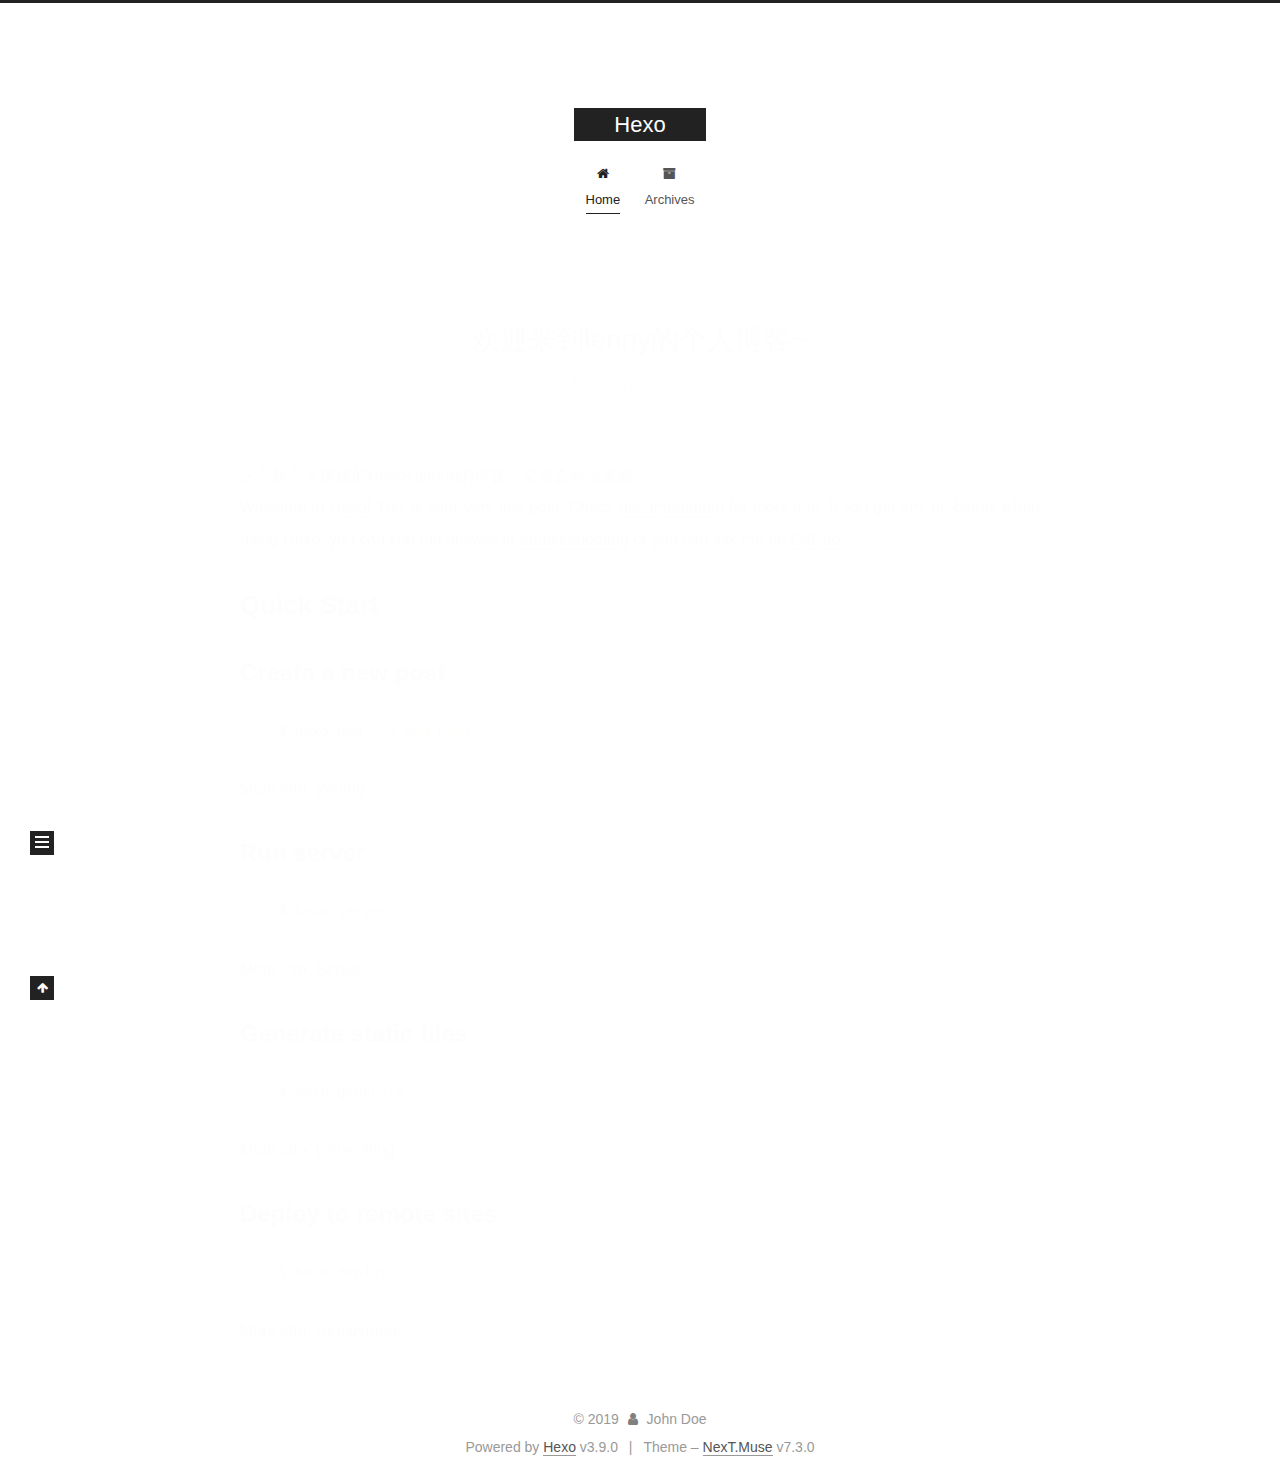
==== index.html @ 83b3d9bd "Site updated: 2019-08-04 16:43:49" ====
<!DOCTYPE html>





<html class="theme-next muse use-motion" lang="">
<head>
  <meta charset="UTF-8">
<meta name="generator" content="Hexo 3.9.0">
<meta name="viewport" content="width=device-width, initial-scale=1, maximum-scale=2">
<meta name="theme-color" content="#222">
<meta http-equiv="X-UA-Compatible" content="IE=edge">
  <link rel="apple-touch-icon" sizes="180x180" href="/images/apple-touch-icon-next.png?v=7.3.0">
  <link rel="icon" type="image/png" sizes="32x32" href="/images/favicon-32x32-next.png?v=7.3.0">
  <link rel="icon" type="image/png" sizes="16x16" href="/images/favicon-16x16-next.png?v=7.3.0">
  <link rel="mask-icon" href="/images/logo.svg?v=7.3.0" color="#222">

<link rel="stylesheet" href="/css/main.css?v=7.3.0">


<link rel="stylesheet" href="/lib/font-awesome/css/font-awesome.min.css?v=4.7.0">


<script id="hexo-configurations">
  var NexT = window.NexT || {};
  var CONFIG = {
    root: '/',
    scheme: 'Muse',
    version: '7.3.0',
    sidebar: {"position":"left","display":"post","offset":12,"onmobile":false},
    back2top: {"enable":true,"sidebar":false,"scrollpercent":false},
    save_scroll: false,
    copycode: {"enable":false,"show_result":false,"style":null},
    fancybox: false,
    mediumzoom: false,
    lazyload: false,
    pangu: false,
    algolia: {
      applicationID: '',
      apiKey: '',
      indexName: '',
      hits: {"per_page":10},
      labels: {"input_placeholder":"Search for Posts","hits_empty":"We didn't find any results for the search: ${query}","hits_stats":"${hits} results found in ${time} ms"}
    },
    localsearch: {"enable":false,"trigger":"auto","top_n_per_article":1,"unescape":false,"preload":false},
    path: '',
    tabs: true,
    motion: {"enable":true,"async":false,"transition":{"post_block":"fadeIn","post_header":"slideDownIn","post_body":"slideDownIn","coll_header":"slideLeftIn","sidebar":"slideUpIn"}},
    translation: {
      copy_button: 'Copy',
      copy_success: 'Copied',
      copy_failure: 'Copy failed'
    }
  };
</script>

  <meta property="og:type" content="website">
<meta property="og:title" content="Hexo">
<meta property="og:url" content="http://yoursite.com/index.html">
<meta property="og:site_name" content="Hexo">
<meta property="og:locale" content="default">
<meta name="twitter:card" content="summary">
<meta name="twitter:title" content="Hexo">
  <link rel="canonical" href="http://yoursite.com/">


<script id="page-configurations">
  // https://hexo.io/docs/variables.html
  CONFIG.page = {
    sidebar: "",
    isHome: true,
    isPost: false,
    isPage: false,
    isArchive: false
  };
</script>

  <title>Hexo</title>
  








  <noscript>
  <style>
  .use-motion .motion-element,
  .use-motion .brand,
  .use-motion .menu-item,
  .sidebar-inner,
  .use-motion .post-block,
  .use-motion .pagination,
  .use-motion .comments,
  .use-motion .post-header,
  .use-motion .post-body,
  .use-motion .collection-title { opacity: initial; }

  .use-motion .logo,
  .use-motion .site-title,
  .use-motion .site-subtitle {
    opacity: initial;
    top: initial;
  }

  .use-motion .logo-line-before i { left: initial; }
  .use-motion .logo-line-after i { right: initial; }
  </style>
</noscript>

</head>

<body itemscope itemtype="http://schema.org/WebPage" lang="default">

  <div class="container sidebar-position-left">
    <div class="headband"></div>

    <header id="header" class="header" itemscope itemtype="http://schema.org/WPHeader">
      <div class="header-inner"><div class="site-brand-wrapper">
  <div class="site-meta">

    <div class="custom-logo-site-title">
      <a href="/" class="brand" rel="start">
        <span class="logo-line-before"><i></i></span>
        <span class="site-title">Hexo</span>
        <span class="logo-line-after"><i></i></span>
      </a>
    </div>
  </div>

  <div class="site-nav-toggle">
    <button aria-label="Toggle navigation bar">
      <span class="btn-bar"></span>
      <span class="btn-bar"></span>
      <span class="btn-bar"></span>
    </button>
  </div>
</div>


<nav class="site-nav">
  
  <ul id="menu" class="menu">
      
      
      
        
        <li class="menu-item menu-item-home">
      
    

    <a href="/" rel="section"><i class="menu-item-icon fa fa-fw fa-home"></i> <br>Home</a>

  </li>
      
      
      
        
        <li class="menu-item menu-item-archives">
      
    

    <a href="/archives/" rel="section"><i class="menu-item-icon fa fa-fw fa-archive"></i> <br>Archives</a>

  </li>
  </ul>

    

</nav>
</div>
    </header>

    


    <main id="main" class="main">
      <div class="main-inner">
        <div class="content-wrap">
          <div id="content" class="content page-home">
            
  <section id="posts" class="posts-expand">
      

  <article class="post post-type-normal" itemscope itemtype="http://schema.org/Article">
  
  
  
  <div class="post-block">
    <link itemprop="mainEntityOfPage" href="http://yoursite.com/2019/08/04/hello-world/">

    <span hidden itemprop="author" itemscope itemtype="http://schema.org/Person">
      <meta itemprop="name" content="John Doe">
      <meta itemprop="description" content="">
      <meta itemprop="image" content="/images/avatar.gif">
    </span>

    <span hidden itemprop="publisher" itemscope itemtype="http://schema.org/Organization">
      <meta itemprop="name" content="Hexo">
    </span>
      <header class="post-header">

        
          <h1 class="post-title" itemprop="name headline">
                
                
                <a href="/2019/08/04/hello-world/" class="post-title-link" itemprop="url">欢迎来到lenny的个人博客~</a>
              
            
          </h1>
        

        <div class="post-meta">
            <span class="post-meta-item">
              <span class="post-meta-item-icon">
                <i class="fa fa-calendar-o"></i>
              </span>
              
                <span class="post-meta-item-text">Posted on</span>
              

              
                
              

              <time title="Created: 2019-08-04 09:58:00" itemprop="dateCreated datePublished" datetime="2019-08-04T09:58:00+08:00">2019-08-04</time>
            </span>
          

          <br>

        </div>
      </header>

    
    
    
    <div class="post-body" itemprop="articleBody">

      
          
            <p>这个我个人搭建的Hexo+github的博客，文章会持续更新。<br>Welcome to <a href="https://hexo.io/" target="_blank" rel="noopener">Hexo</a>! This is your very first post. Check <a href="https://hexo.io/docs/" target="_blank" rel="noopener">documentation</a> for more info. If you get any problems when using Hexo, you can find the answer in <a href="https://hexo.io/docs/troubleshooting.html" target="_blank" rel="noopener">troubleshooting</a> or you can ask me on <a href="https://github.com/hexojs/hexo/issues" target="_blank" rel="noopener">GitHub</a>.</p>
<h2 id="Quick-Start"><a href="#Quick-Start" class="headerlink" title="Quick Start"></a>Quick Start</h2><h3 id="Create-a-new-post"><a href="#Create-a-new-post" class="headerlink" title="Create a new post"></a>Create a new post</h3><figure class="highlight bash"><table><tr><td class="gutter"><pre><span class="line">1</span><br></pre></td><td class="code"><pre><span class="line">$ hexo new <span class="string">"My New Post"</span></span><br></pre></td></tr></table></figure>

<p>More info: <a href="https://hexo.io/docs/writing.html" target="_blank" rel="noopener">Writing</a></p>
<h3 id="Run-server"><a href="#Run-server" class="headerlink" title="Run server"></a>Run server</h3><figure class="highlight bash"><table><tr><td class="gutter"><pre><span class="line">1</span><br></pre></td><td class="code"><pre><span class="line">$ hexo server</span><br></pre></td></tr></table></figure>

<p>More info: <a href="https://hexo.io/docs/server.html" target="_blank" rel="noopener">Server</a></p>
<h3 id="Generate-static-files"><a href="#Generate-static-files" class="headerlink" title="Generate static files"></a>Generate static files</h3><figure class="highlight bash"><table><tr><td class="gutter"><pre><span class="line">1</span><br></pre></td><td class="code"><pre><span class="line">$ hexo generate</span><br></pre></td></tr></table></figure>

<p>More info: <a href="https://hexo.io/docs/generating.html" target="_blank" rel="noopener">Generating</a></p>
<h3 id="Deploy-to-remote-sites"><a href="#Deploy-to-remote-sites" class="headerlink" title="Deploy to remote sites"></a>Deploy to remote sites</h3><figure class="highlight bash"><table><tr><td class="gutter"><pre><span class="line">1</span><br></pre></td><td class="code"><pre><span class="line">$ hexo deploy</span><br></pre></td></tr></table></figure>

<p>More info: <a href="https://hexo.io/docs/deployment.html" target="_blank" rel="noopener">Deployment</a></p>

          
        
      
    </div>

    
    
    

    <footer class="post-footer">
        <div class="post-eof"></div>
    </footer>
  </div>
  
  
  
  </article>

    
  </section>

  


          </div>
          

        </div>
          
  
  <div class="sidebar-toggle">
    <div class="sidebar-toggle-line-wrap">
      <span class="sidebar-toggle-line sidebar-toggle-line-first"></span>
      <span class="sidebar-toggle-line sidebar-toggle-line-middle"></span>
      <span class="sidebar-toggle-line sidebar-toggle-line-last"></span>
    </div>
  </div>

  <aside id="sidebar" class="sidebar">
    <div class="sidebar-inner">

      <div class="site-overview-wrap sidebar-panel sidebar-panel-active">
        <div class="site-overview">

          <div class="site-author motion-element" itemprop="author" itemscope itemtype="http://schema.org/Person">
  <p class="site-author-name" itemprop="name">John Doe</p>
  <div class="site-description motion-element" itemprop="description"></div>
</div>
  <nav class="site-state motion-element">
      <div class="site-state-item site-state-posts">
        
          <a href="/archives/">
        
          <span class="site-state-item-count">1</span>
          <span class="site-state-item-name">posts</span>
        </a>
      </div>
    
  </nav>



        </div>
      </div>

    </div>
  </aside>
  <div id="sidebar-dimmer"></div>


      </div>
    </main>

    <footer id="footer" class="footer">
      <div class="footer-inner">
        <div class="copyright">&copy; <span itemprop="copyrightYear">2019</span>
  <span class="with-love" id="animate">
    <i class="fa fa-user"></i>
  </span>
  <span class="author" itemprop="copyrightHolder">John Doe</span>
</div>
  <div class="powered-by">Powered by <a href="https://hexo.io" class="theme-link" rel="noopener" target="_blank">Hexo</a> v3.9.0</div>
  <span class="post-meta-divider">|</span>
  <div class="theme-info">Theme – <a href="https://theme-next.org" class="theme-link" rel="noopener" target="_blank">NexT.Muse</a> v7.3.0</div>

        








        
      </div>
    </footer>
      <div class="back-to-top">
        <i class="fa fa-arrow-up"></i>
      </div>

    

  </div>

  
  <script src="/lib/jquery/index.js?v=3.4.1"></script>
  <script src="/lib/velocity/velocity.min.js?v=1.2.1"></script>
  <script src="/lib/velocity/velocity.ui.min.js?v=1.2.1"></script>

<script src="/js/utils.js?v=7.3.0"></script>
  <script src="/js/motion.js?v=7.3.0"></script>


  <script src="/js/schemes/muse.js?v=7.3.0"></script>


<script src="/js/next-boot.js?v=7.3.0"></script>






  




























  

  

  


  
</body>
</html>
---- css/main.css ----
border-radius: 50% {
  border-radius: 50%;
}
display: none {
  display: none;
}
display: block {
  display: block;
}
html {
  line-height: 1.15; /* 1 */
  -webkit-text-size-adjust: 100%; /* 2 */
}
body {
  margin: 0;
}
main {
  display: block;
}
h1 {
  font-size: 2em;
  margin: 0.67em 0;
}
hr {
  box-sizing: content-box; /* 1 */
  height: 0; /* 1 */
  overflow: visible; /* 2 */
}
pre {
  font-family: monospace, monospace; /* 1 */
  font-size: 1em; /* 2 */
}
a {
  background-color: transparent;
}
abbr[title] {
  border-bottom: none; /* 1 */
  text-decoration: underline; /* 2 */
  text-decoration: underline dotted; /* 2 */
}
b,
strong {
  font-weight: bolder;
}
code,
kbd,
samp {
  font-family: monospace, monospace; /* 1 */
  font-size: 1em; /* 2 */
}
small {
  font-size: 80%;
}
sub,
sup {
  font-size: 75%;
  line-height: 0;
  position: relative;
  vertical-align: baseline;
}
sub {
  bottom: -0.25em;
}
sup {
  top: -0.5em;
}
img {
  border-style: none;
}
button,
input,
optgroup,
select,
textarea {
  font-family: inherit; /* 1 */
  font-size: 100%; /* 1 */
  line-height: 1.15; /* 1 */
  margin: 0; /* 2 */
}
button,
input {
/* 1 */
  overflow: visible;
}
button,
select {
/* 1 */
  text-transform: none;
}
button,
[type='button'],
[type='reset'],
[type='submit'] {
  -webkit-appearance: button;
}
button::-moz-focus-inner,
[type='button']::-moz-focus-inner,
[type='reset']::-moz-focus-inner,
[type='submit']::-moz-focus-inner {
  border-style: none;
  padding: 0;
}
button:-moz-focusring,
[type='button']:-moz-focusring,
[type='reset']:-moz-focusring,
[type='submit']:-moz-focusring {
  outline: 1px dotted ButtonText;
}
fieldset {
  padding: 0.35em 0.75em 0.625em;
}
legend {
  box-sizing: border-box; /* 1 */
  color: inherit; /* 2 */
  display: table; /* 1 */
  max-width: 100%; /* 1 */
  padding: 0; /* 3 */
  white-space: normal; /* 1 */
}
progress {
  vertical-align: baseline;
}
textarea {
  overflow: auto;
}
[type='checkbox'],
[type='radio'] {
  box-sizing: border-box; /* 1 */
  padding: 0; /* 2 */
}
[type='number']::-webkit-inner-spin-button,
[type='number']::-webkit-outer-spin-button {
  height: auto;
}
[type='search'] {
  outline-offset: -2px; /* 2 */
  -webkit-appearance: textfield; /* 1 */
}
[type='search']::-webkit-search-decoration {
  -webkit-appearance: none;
}
::-webkit-file-upload-button {
  font: inherit; /* 2 */
  -webkit-appearance: button; /* 1 */
}
details {
  display: block;
}
summary {
  display: list-item;
}
template {
  display: none;
}
[hidden] {
  display: none;
}
::selection {
  background: #262a30;
  color: #fff;
}
body {
  background: #fff;
  color: #555;
  font-family: 'Lato', "PingFang SC", "Microsoft YaHei", sans-serif;
  font-size: 1em;
  line-height: 2;
  position: relative;
}
@media (max-width: 991px) {
  body {
    padding-right: 0 !important;
  }
}
h1,
h2,
h3,
h4,
h5,
h6 {
  font-family: 'Lato', "PingFang SC", "Microsoft YaHei", sans-serif;
  font-weight: bold;
  line-height: 1.5;
  margin: 20px 0 15px;
  padding: 0;
}
h1 {
  font-size: 1.75em;
}
h2 {
  font-size: 1.625em;
}
h3 {
  font-size: 1.5em;
}
h4 {
  font-size: 1.375em;
}
h5 {
  font-size: 1.25em;
}
h6 {
  font-size: 1.125em;
}
p {
  margin: 0 0 20px 0;
}
a,
span.exturl {
  overflow-wrap: break-word;
  word-wrap: break-word;
  background-color: transparent;
  border-bottom: 1px solid #999;
  color: #555;
  outline: none;
  text-decoration: none;
  cursor: pointer;
}
a:hover,
span.exturl:hover {
  border-bottom-color: #222;
  color: #222;
}
video {
  display: block;
  margin-left: auto;
  margin-right: auto;
  max-width: 100%;
}
img {
  display: block;
  height: auto;
  margin: auto;
  max-width: 100%;
}
hr {
  background-color: #ddd;
  background-image: repeating-linear-gradient(-45deg, #fff, #fff 4px, transparent 4px, transparent 8px);
  border: none;
  height: 3px;
  margin: 40px 0;
}
blockquote {
  border-left: 4px solid #ddd;
  color: #666;
  margin: 0;
  padding: 0 15px;
}
blockquote cite::before {
  content: '-';
  padding: 0 5px;
}
dt {
  font-weight: 700;
}
dd {
  margin: 0;
  padding: 0;
}
kbd {
  background-color: #f9f9f9;
  background-image: linear-gradient(top, #eee, #fff, #eee);
  border: 1px solid #ccc;
  border-radius: 0.2em;
  box-shadow: 0.1em 0.1em 0.2em rgba(0,0,0,0.1);
  font-family: inherit;
  padding: 0.1em 0.3em;
  white-space: nowrap;
}
.text-left {
  text-align: left;
}
.text-center {
  text-align: center;
}
.text-right {
  text-align: right;
}
.text-justify {
  text-align: justify;
}
.text-nowrap {
  white-space: nowrap;
}
.text-lowercase {
  text-transform: lowercase;
}
.text-uppercase {
  text-transform: uppercase;
}
.text-capitalize {
  text-transform: capitalize;
}
.center-block {
  display: block;
  margin-left: auto;
  margin-right: auto;
}
.clearfix::before,
.clearfix::after {
  content: ' ';
  display: table;
}
.clearfix::after {
  clear: both;
}
.pullquote {
  width: 45%;
}
.pullquote.left {
  float: left;
  margin-left: 5px;
  margin-right: 10px;
}
.pullquote.right {
  float: right;
  margin-left: 10px;
  margin-right: 5px;
}
.affix {
  position: fixed;
}
.translation {
  color: #999;
  font-size: 0.875em;
  margin-top: -20px;
}
.scrollbar-measure {
  height: 100px;
  overflow: scroll;
  position: absolute;
  top: -9999px;
  width: 100px;
}
.use-motion .motion-element {
  opacity: 0;
}
.table-container {
  margin: 20px 0;
  overflow: auto;
  -webkit-overflow-scrolling: touch;
}
.highlight .table-container {
  margin: 0;
}
table {
  border-collapse: collapse;
  border-spacing: 0;
  font-size: 0.875em;
  width: 100%;
}
table > tbody > tr:nth-of-type(odd) {
  background-color: #f9f9f9;
}
table > tbody > tr:hover {
  background-color: #f5f5f5;
}
caption,
th,
td {
  font-weight: normal;
  padding: 8px;
  text-align: left;
  vertical-align: middle;
}
th,
td {
  border: 1px solid #ddd;
  border-bottom: 3px solid #ddd;
}
th {
  font-weight: 700;
  padding-bottom: 10px;
}
td {
  border-bottom-width: 1px;
}
html,
body {
  height: 100%;
}
.container {
  position: relative;
}
.header-inner {
  margin: 0 auto;
  padding: 100px 0 70px;
  width: 700px;
}
@media (min-width: 1200px) {
  .container .header-inner {
    width: 800px;
  }
}
@media (min-width: 1600px) {
  .container .header-inner {
    width: 900px;
  }
}
.main-inner {
  margin: 0 auto;
  width: 700px;
}
@media (min-width: 1200px) {
  .container .main-inner {
    width: 800px;
  }
}
@media (min-width: 1600px) {
  .container .main-inner {
    width: 900px;
  }
}
.footer {
  padding: 20px 0;
}
.footer-inner {
  box-sizing: border-box;
  margin: 0 auto;
  width: 700px;
}
@media (min-width: 1200px) {
  .container .footer-inner {
    width: 800px;
  }
}
@media (min-width: 1600px) {
  .container .footer-inner {
    width: 900px;
  }
}
pre,
.highlight {
  background: #f7f7f7;
  color: #4d4d4c;
  line-height: 1.6;
  margin: 20px 0;
}
pre,
code {
  font-family: consolas, Menlo, "PingFang SC", "Microsoft YaHei", monospace;
}
code {
  overflow-wrap: break-word;
  word-wrap: break-word;
  background: #eee;
  border-radius: 3px;
  color: #555;
  padding: 2px 4px;
}
pre {
  overflow: auto;
  padding: 10px;
}
pre code {
  background: none;
  color: #4d4d4c;
  padding: 0;
  text-shadow: none;
}
.highlight *::selection {
  background: #d6d6d6;
}
.highlight pre {
  border: none;
  margin: 0;
  padding: 10px 0;
}
.highlight table {
  border: none;
  margin: 0;
  width: auto;
}
.highlight td {
  border: none;
  padding: 0;
}
.highlight figcaption {
  background: #eee;
  border-bottom: 1px solid #e9e9e9;
  color: #4d4d4c;
  line-height: 1em;
  margin: 0;
  padding: 0.5em;
}
.highlight figcaption::before,
.highlight figcaption::after {
  content: ' ';
  display: table;
}
.highlight figcaption::after {
  clear: both;
}
.highlight figcaption a {
  color: #4d4d4c;
  float: right;
}
.highlight figcaption a:hover {
  border-bottom-color: #4d4d4c;
}
.highlight .gutter pre {
  background-color: #eff2f3;
  color: #869194;
  padding-left: 10px;
  padding-right: 10px;
  text-align: right;
}
.highlight .code pre {
  background-color: #f7f7f7;
  padding-left: 10px;
  width: 100%;
}
.gutter {
  user-select: none;
  -moz-user-select: none;
  -ms-user-select: none;
  -webkit-user-select: none;
}
.gist table {
  width: auto;
}
.gist table td {
  border: none;
}
pre .deletion {
  background: #fdd;
}
pre .addition {
  background: #dfd;
}
pre .meta {
  color: #eab700;
  user-select: none;
  -moz-user-select: none;
  -ms-user-select: none;
  -webkit-user-select: none;
}
pre .comment {
  color: #8e908c;
}
pre .variable,
pre .attribute,
pre .tag,
pre .name,
pre .regexp,
pre .ruby .constant,
pre .xml .tag .title,
pre .xml .pi,
pre .xml .doctype,
pre .html .doctype,
pre .css .id,
pre .css .class,
pre .css .pseudo {
  color: #c82829;
}
pre .number,
pre .preprocessor,
pre .built_in,
pre .builtin-name,
pre .literal,
pre .params,
pre .constant,
pre .command {
  color: #f5871f;
}
pre .ruby .class .title,
pre .css .rules .attribute,
pre .string,
pre .symbol,
pre .value,
pre .inheritance,
pre .header,
pre .ruby .symbol,
pre .xml .cdata,
pre .special,
pre .formula {
  color: #718c00;
}
pre .title,
pre .css .hexcolor {
  color: #3e999f;
}
pre .function,
pre .python .decorator,
pre .python .title,
pre .ruby .function .title,
pre .ruby .title .keyword,
pre .perl .sub,
pre .javascript .title,
pre .coffeescript .title {
  color: #4271ae;
}
pre .keyword,
pre .javascript .function {
  color: #8959a8;
}
.posts-expand .post-body img.full-image {
  border: none;
}
.blockquote-center,
.page-home .post-type-quote blockquote,
.page-post-detail .post-type-quote blockquote {
  border-left: none;
  margin: 40px 0;
  padding: 0;
  position: relative;
  text-align: center;
}
.blockquote-center::before,
.page-home .post-type-quote blockquote::before,
.page-post-detail .post-type-quote blockquote::before,
.blockquote-center::after,
.page-home .post-type-quote blockquote::after,
.page-post-detail .post-type-quote blockquote::after {
  background-position: 0 -6px;
  background-repeat: no-repeat;
  background-size: 22px 22px;
  content: ' ';
  display: block;
  height: 24px;
  opacity: 0.2;
  position: absolute;
  width: 100%;
}
.blockquote-center::before,
.page-home .post-type-quote blockquote::before,
.page-post-detail .post-type-quote blockquote::before {
  background-image: url("../images/quote-l.svg");
  border-top: 1px solid #ccc;
  top: -20px;
}
.blockquote-center::after,
.page-home .post-type-quote blockquote::after,
.page-post-detail .post-type-quote blockquote::after {
  background-image: url("../images/quote-r.svg");
  background-position: 100% 8px;
  border-bottom: 1px solid #ccc;
  bottom: -20px;
}
.blockquote-center p,
.page-home .post-type-quote blockquote p,
.page-post-detail .post-type-quote blockquote p,
.blockquote-center div,
.page-home .post-type-quote blockquote div,
.page-post-detail .post-type-quote blockquote div {
  text-align: center;
}
.post .post-body .group-picture img {
  border: none;
  box-sizing: border-box;
  margin: 0 auto;
  padding: 0 3px;
}
.post-body .group-picture-row {
  margin-bottom: 6px;
  overflow: hidden;
}
.post-body .group-picture-column {
  float: left;
  margin-bottom: 10px;
}
.page-archive .group-picture-container {
  overflow: hidden;
}
.page-archive .group-picture-row {
  float: left;
}
.page-archive .group-picture-row:first-child {
  margin-top: 6px;
}
.page-archive .group-picture-column {
  max-height: 150px;
  max-width: 150px;
}
.post-body .label {
  display: inline;
  padding: 0 2px;
}
.post-body .label.default {
  background-color: #f0f0f0;
}
.post-body .label.primary {
  background-color: #efe6f7;
}
.post-body .label.info {
  background-color: #e5f2f8;
}
.post-body .label.success {
  background-color: #e7f4e9;
}
.post-body .label.warning {
  background-color: #fcf6e1;
}
.post-body .label.danger {
  background-color: #fae8eb;
}
.post-body .note {
  margin-bottom: 20px;
  padding: 15px;
  position: relative;
  border: 1px solid #eee;
  border-left-width: 5px;
  border-radius: 3px;
}
.post-body .note h2,
.post-body .note h3,
.post-body .note h4,
.post-body .note h5,
.post-body .note h6 {
  margin-top: 0;
  border-bottom: initial;
  margin-bottom: 0;
  padding-top: 0 !important;
}
.post-body .note p:first-child,
.post-body .note ul:first-child,
.post-body .note ol:first-child,
.post-body .note table:first-child,
.post-body .note pre:first-child,
.post-body .note blockquote:first-child,
.post-body .note img:first-child {
  margin-top: 0;
}
.post-body .note p:last-child,
.post-body .note ul:last-child,
.post-body .note ol:last-child,
.post-body .note table:last-child,
.post-body .note pre:last-child,
.post-body .note blockquote:last-child,
.post-body .note img:last-child {
  margin-bottom: 0;
}
.post-body .note.default {
  border-left-color: #777;
}
.post-body .note.default h2,
.post-body .note.default h3,
.post-body .note.default h4,
.post-body .note.default h5,
.post-body .note.default h6 {
  color: #777;
}
.post-body .note.primary {
  border-left-color: #6f42c1;
}
.post-body .note.primary h2,
.post-body .note.primary h3,
.post-body .note.primary h4,
.post-body .note.primary h5,
.post-body .note.primary h6 {
  color: #6f42c1;
}
.post-body .note.info {
  border-left-color: #428bca;
}
.post-body .note.info h2,
.post-body .note.info h3,
.post-body .note.info h4,
.post-body .note.info h5,
.post-body .note.info h6 {
  color: #428bca;
}
.post-body .note.success {
  border-left-color: #5cb85c;
}
.post-body .note.success h2,
.post-body .note.success h3,
.post-body .note.success h4,
.post-body .note.success h5,
.post-body .note.success h6 {
  color: #5cb85c;
}
.post-body .note.warning {
  border-left-color: #f0ad4e;
}
.post-body .note.warning h2,
.post-body .note.warning h3,
.post-body .note.warning h4,
.post-body .note.warning h5,
.post-body .note.warning h6 {
  color: #f0ad4e;
}
.post-body .note.danger {
  border-left-color: #d9534f;
}
.post-body .note.danger h2,
.post-body .note.danger h3,
.post-body .note.danger h4,
.post-body .note.danger h5,
.post-body .note.danger h6 {
  color: #d9534f;
}
.post-body .tabs {
  display: block;
  margin-bottom: 20px;
  padding-top: 10px;
  position: relative;
}
.post-body .tabs ul.nav-tabs {
  display: flex;
  flex-wrap: wrap;
  margin: 0;
  margin-bottom: -1px;
  padding: 0;
}
@media (max-width: 413px) {
  .post-body .tabs ul.nav-tabs {
    display: block;
    margin-bottom: 5px;
  }
}
.post-body .tabs ul.nav-tabs li.tab {
  background-color: #fff;
  border-bottom: 1px solid #ddd;
  border-left: 1px solid transparent;
  border-right: 1px solid transparent;
  border-top: 3px solid transparent;
  flex-grow: 1;
  list-style-type: none;
}
@media (max-width: 413px) {
  .post-body .tabs ul.nav-tabs li.tab {
    border-bottom: 1px solid transparent;
    border-left: 3px solid transparent;
    border-right: 1px solid transparent;
    border-top: 1px solid transparent;
  }
}
.post-body .tabs ul.nav-tabs li.tab a {
  border-bottom: initial;
  display: block;
  line-height: 1.8em;
  outline: 0;
  padding: 0.25em 0.75em;
  text-align: center;
  transition-delay: 0s;
  transition-duration: 0.2s;
  transition-timing-function: ease-out;
}
.post-body .tabs ul.nav-tabs li.tab a i {
  width: 1.285714285714286em;
}
.post-body .tabs ul.nav-tabs li.tab.active {
  border-bottom: 1px solid transparent;
  border-left: 1px solid #ddd;
  border-right: 1px solid #ddd;
  border-top: 3px solid #fc6423;
}
@media (max-width: 413px) {
  .post-body .tabs ul.nav-tabs li.tab.active {
    border-bottom: 1px solid #ddd;
    border-left: 3px solid #fc6423;
    border-right: 1px solid #ddd;
    border-top: 1px solid #ddd;
  }
}
.post-body .tabs ul.nav-tabs li.tab.active a {
  color: #555;
  cursor: default;
}
.post-body .tabs .tab-content .tab-pane {
  border: 1px solid #ddd;
  padding: 20px 20px 0 20px;
}
.post-body .tabs .tab-content .tab-pane:not(.active) {
  display: none;
}
.post-body .tabs .tab-content .tab-pane.active {
  display: block;
}
.btn {
  background: #222;
  border: 2px solid #222;
  border-radius: 0;
  color: #fff;
  display: inline-block;
  font-size: 0.875em;
  padding: 0 20px;
  text-decoration: none;
  transition-property: background-color;
  transition-delay: 0s;
  transition-duration: 0.2s;
  transition-timing-function: ease-in-out;
  line-height: 2;
}
.btn:hover {
  background: #fff;
  border-color: #222;
  color: #222;
}
.btn +.btn {
  margin: 0 0 8px 8px;
}
.btn .fa-fw {
  text-align: left;
  width: 1.285714285714286em;
}
.btn-bar {
  background: #555;
  border-radius: 1px;
  display: block;
  height: 2px;
  width: 22px;
}
.btn-bar+.btn-bar {
  margin-top: 4px;
}
.page-number-basic,
.pagination .prev,
.pagination .next,
.pagination .page-number,
.pagination .space {
  display: inline-block;
  margin: 0 10px;
  padding: 0 11px;
  position: relative;
  top: -1px;
}
@media (max-width: 767px) {
  .page-number-basic,
  .pagination .prev,
  .pagination .next,
  .pagination .page-number,
  .pagination .space {
    margin: 0 5px;
  }
}
.pagination {
  border-top: 1px solid #eee;
  margin: 120px 0 40px;
  text-align: center;
}
.pagination .prev,
.pagination .next,
.pagination .page-number {
  border-bottom: 0;
  border-top: 1px solid #eee;
  transition-property: border-color;
  transition-delay: 0s;
  transition-duration: 0.2s;
  transition-timing-function: ease-in-out;
}
.pagination .prev:hover,
.pagination .next:hover,
.pagination .page-number:hover {
  border-top-color: #222;
}
.pagination .space {
  margin: 0;
  padding: 0;
}
.pagination .prev {
  margin-left: 0;
}
.pagination .next {
  margin-right: 0;
}
.pagination .page-number.current {
  background: #ccc;
  border-top-color: #ccc;
  color: #fff;
}
@media (max-width: 767px) {
  .pagination {
    border-top: none;
  }
  .pagination .prev,
  .pagination .next,
  .pagination .page-number {
    border-bottom: 1px solid #eee;
    border-top: 0;
    margin-bottom: 10px;
    padding: 0 10px;
  }
  .pagination .prev:hover,
  .pagination .next:hover,
  .pagination .page-number:hover {
    border-bottom-color: #222;
  }
}
.comments {
  margin: 60px 20px 0;
  overflow: hidden;
}
.back-to-top {
  background: #222;
  bottom: -100px;
  box-sizing: border-box;
  color: #fff;
  cursor: pointer;
  font-size: 12px;
  opacity: 1;
  padding: 0 6px;
  position: fixed;
  right: 30px;
  text-align: center;
  transition-property: bottom;
  width: 24px;
  z-index: 1050;
  transition-delay: 0s;
  transition-duration: 0.2s;
  transition-timing-function: ease-in-out;
}
.back-to-top:hover {
  color: #87daff;
}
.back-to-top.back-to-top-on {
  bottom: 19px;
}
@media (max-width: 991px) {
  .back-to-top {
    opacity: 0.8;
    right: 20px;
  }
}
.header {
  background: transparent;
}
.header-inner {
  position: relative;
}
.headband {
  background: #222;
  height: 3px;
}
.site-meta {
  margin: 0;
  text-align: center;
}
@media (max-width: 767px) {
  .site-meta {
    text-align: center;
  }
}
.brand {
  background: #222;
  border-bottom: none;
  color: #fff;
  display: inline-block;
  line-height: 1.375em;
  padding: 0 40px;
  position: relative;
}
.brand:hover {
  color: #fff;
}
.logo {
  display: inline-block;
  line-height: 36px;
  margin-right: 5px;
  vertical-align: top;
}
.site-title {
  display: inline-block;
  font-family: 'Lato', "PingFang SC", "Microsoft YaHei", sans-serif;
  font-size: 1.375em;
  font-weight: normal;
  line-height: 1.5;
  vertical-align: top;
}
.site-subtitle {
  color: #999;
  font-size: 0.8125em;
  margin-top: 10px;
}
.use-motion .brand {
  opacity: 0;
}
.use-motion .logo,
.use-motion .site-title,
.use-motion .site-subtitle,
.use-motion .custom-logo-image {
  opacity: 0;
  position: relative;
  top: -10px;
}
.site-nav-toggle {
  display: none;
  left: 10px;
  position: absolute;
}
@media (max-width: 767px) {
  .site-nav-toggle {
    display: block;
  }
}
.site-nav-toggle button {
  background: transparent;
  border: none;
  margin-top: 2px;
  padding: 9px 10px;
}
@media (max-width: 767px) {
  .site-nav {
    border-top: 1px solid #ddd;
    clear: both;
    display: none;
    margin: 0 -10px;
    padding: 0 10px;
  }
}
@media (min-width: 768px) and (max-width: 991px) {
  .site-nav {
    display: block !important;
  }
}
@media (min-width: 992px) {
  .site-nav {
    display: block !important;
  }
}
.menu {
  margin-top: 20px;
  padding-left: 0;
  text-align: center;
}
.menu .menu-item {
  display: inline-block;
  list-style: none;
  margin: 0 10px;
}
@media (max-width: 767px) {
  .menu .menu-item {
    margin-top: 10px;
  }
}
.menu .menu-item a,
.menu .menu-item span.exturl {
  border-bottom: 1px solid transparent;
  display: block;
  font-size: 0.8125em;
  line-height: inherit;
  transition-property: border-color;
  transition-delay: 0s;
  transition-duration: 0.2s;
  transition-timing-function: ease-in-out;
}
.menu .menu-item a:hover,
.menu .menu-item span.exturl:hover {
  border-bottom-color: #222;
}
.menu .menu-item .fa {
  margin-right: 5px;
}
.use-motion .menu-item {
  opacity: 0;
}
.post-body {
  overflow-wrap: break-word;
  word-wrap: break-word;
  font-family: 'Lato', "PingFang SC", "Microsoft YaHei", sans-serif;
}
.post-body span.exturl .fa {
  font-size: 0.875em;
  margin-left: 4px;
}
.post-body .image-caption,
.post-body .figure .caption {
  color: #999;
  font-size: 0.875em;
  font-weight: bold;
  line-height: 1;
  margin: -20px auto 15px;
  text-align: center;
}
.post-sticky-flag {
  display: inline-block;
  transform: rotate(30deg);
}
.use-motion .post-block,
.use-motion .pagination,
.use-motion .comments {
  opacity: 0;
}
.use-motion .post-header {
  opacity: 0;
}
.use-motion .post-body {
  opacity: 0;
}
.use-motion .collection-title {
  opacity: 0;
}
.post-button {
  margin-top: 40px;
}
.posts-collapse {
  margin-left: 55px;
  position: relative;
  z-index: 1010;
}
@media (max-width: 767px) {
  .posts-collapse {
    margin-left: 20px;
    margin-right: 20px;
  }
  .posts-collapse .post-title,
  .posts-collapse .post-meta {
    display: block;
    text-align: left;
    width: auto;
  }
}
.posts-collapse .collection-title {
  margin: 60px 0;
  position: relative;
}
.posts-collapse .collection-title h1,
.posts-collapse .collection-title h2 {
  margin-left: 20px;
}
.posts-collapse .collection-title small {
  color: #bbb;
  margin-left: 5px;
}
.posts-collapse .collection-title::before {
  background: #bbb;
  border-radius: 50%;
  content: ' ';
  height: 8px;
  left: 0;
  margin-left: -4px;
  margin-top: -4px;
  position: absolute;
  top: 50%;
  width: 8px;
}
.posts-collapse .post {
  margin: 30px 0;
}
.posts-collapse .post-header {
  position: relative;
  transition-delay: 0s;
  transition-duration: 0.2s;
  transition-timing-function: ease-in-out;
  border-bottom: 1px dashed #ccc;
  transition-property: border;
}
.posts-collapse .post-header::before {
  background: #bbb;
  border: 1px solid #fff;
  border-radius: 50%;
  content: ' ';
  height: 6px;
  left: 0;
  margin-left: -4px;
  position: absolute;
  top: 0.75em;
  width: 6px;
  transition-delay: 0s;
  transition-duration: 0.2s;
  transition-timing-function: ease-in-out;
  transition-property: background;
}
.posts-collapse .post-header:hover {
  border-bottom-color: #666;
}
.posts-collapse .post-header:hover::before {
  background: #222;
}
.posts-collapse .post-title {
  font-size: 1em;
  font-weight: normal;
  line-height: inherit;
  margin-bottom: 0;
  margin-left: 3.75em;
}
.posts-collapse .post-title::after {
  margin-left: 3px;
  opacity: 0.6;
}
.posts-collapse .post-title a,
.posts-collapse .post-title span.exturl {
  border-bottom: none;
  color: #666;
}
.posts-collapse .post-meta {
  font-size: 0.75em;
  left: 20px;
  position: absolute;
  top: 5px;
}
.posts-collapse::after {
  background: #f5f5f5;
  content: ' ';
  height: 100%;
  left: 0;
  margin-left: -2px;
  position: absolute;
  top: 1.25em;
  width: 4px;
  z-index: -1;
}
.posts-collapse .fa-external-link {
  font-size: 0.875em;
  margin-left: 5px;
}
.posts-expand .post-eof {
  background: #ccc;
  height: 1px;
  margin: 80px auto 60px;
  text-align: center;
  width: 8%;
}
.post:last-child .post-eof {
  display: none;
}
.posts-expand {
  padding-top: 40px;
}
@media (max-width: 767px) {
  .posts-expand {
    margin: 0 20px;
  }
  .post-body .highlight {
    margin-left: 0;
    margin-right: 0;
    padding: 0;
  }
}
@media (min-width: 992px) {
  .posts-expand .post-body {
    text-align: justify;
  }
}
@media (max-width: 991px) {
  .posts-expand .post-body {
    text-align: justify;
  }
}
.posts-expand .post-body h2,
.posts-expand .post-body h3,
.posts-expand .post-body h4,
.posts-expand .post-body h5,
.posts-expand .post-body h6 {
  padding-top: 10px;
}
.posts-expand .post-body h2 .header-anchor,
.posts-expand .post-body h3 .header-anchor,
.posts-expand .post-body h4 .header-anchor,
.posts-expand .post-body h5 .header-anchor,
.posts-expand .post-body h6 .header-anchor {
  border-bottom-style: none;
  color: #ccc;
  float: right;
  margin-left: 10px;
  visibility: hidden;
}
.posts-expand .post-body h2 .header-anchor:hover,
.posts-expand .post-body h3 .header-anchor:hover,
.posts-expand .post-body h4 .header-anchor:hover,
.posts-expand .post-body h5 .header-anchor:hover,
.posts-expand .post-body h6 .header-anchor:hover {
  color: inherit;
}
.posts-expand .post-body h2:hover .header-anchor,
.posts-expand .post-body h3:hover .header-anchor,
.posts-expand .post-body h4:hover .header-anchor,
.posts-expand .post-body h5:hover .header-anchor,
.posts-expand .post-body h6:hover .header-anchor {
  visibility: visible;
}
.posts-expand .post-body img {
  border: 1px solid #ddd;
  box-sizing: border-box;
  margin: 0 auto 20px;
  padding: 3px;
}
.post-gallery {
  border-collapse: separate;
  display: table;
  table-layout: fixed;
  width: 100%;
}
.post-gallery-row {
  display: table-row;
}
.post-gallery .post-gallery-img {
  border: none;
  display: table-cell;
  text-align: center;
  vertical-align: middle;
}
.post-gallery .post-gallery-img img {
  border: none;
  max-height: 100%;
  max-width: 100%;
}
.fancybox-close,
.fancybox-close:hover {
  border: none;
}
.posts-expand .post-meta {
  color: #999;
  font-family: 'Lato', "PingFang SC", "Microsoft YaHei", sans-serif;
  margin: 3px 0 60px 0;
  text-align: center;
}
.posts-expand .post-meta .post-description {
  font-size: 0.875em;
  margin-top: 2px;
}
.posts-expand .post-meta time {
  border-bottom: 1px dashed #999;
  cursor: help;
}
.post-meta .post-meta-item + .post-meta-item::before {
  content: '|';
  margin: 0 0.5em;
}
.post-meta .post-meta-item {
  font-size: 0.75em;
}
.post-meta-divider {
  margin: 0 0.5em;
}
.post-meta-item-icon {
  margin-right: 3px;
}
@media (max-width: 991px) {
  .post-meta-item-icon {
    display: inline-block;
  }
}
@media (max-width: 991px) {
  .post-meta-item-text {
    display: none;
  }
}
.post-nav {
  border-top: 1px solid #eee;
  display: table;
  margin-top: 15px;
  width: 100%;
}
.post-nav-divider {
  display: table-cell;
  width: 10%;
}
.post-nav-item {
  display: table-cell;
  padding: 10px 0 0 0;
  vertical-align: top;
  width: 45%;
}
.post-nav-item a {
  border-bottom: none;
  color: #555;
  display: block;
  font-size: 0.875em;
  line-height: 1.6;
  position: relative;
}
.post-nav-item a:hover {
  border-bottom: none;
  color: #222;
}
.post-nav-item a:active {
  top: 2px;
}
.post-nav-item .fa {
  font-size: 0.75em;
  margin-right: 5px;
}
.post-nav-next a {
  padding-left: 5px;
}
.post-nav-prev {
  text-align: right;
}
.post-nav-prev a {
  padding-right: 5px;
}
.post-nav-prev .fa {
  margin-left: 5px;
}
.rtl.post-body p,
.rtl.post-body a,
.rtl.post-body h1,
.rtl.post-body h2,
.rtl.post-body h3,
.rtl.post-body h4,
.rtl.post-body h5,
.rtl.post-body h6,
.rtl.post-body li,
.rtl.post-body ul,
.rtl.post-body ol {
  direction: rtl;
  font-family: UKIJ Ekran;
}
.rtl.post-title {
  font-family: UKIJ Ekran;
}
.posts-expand .post-tags {
  margin-top: 40px;
  text-align: center;
}
.posts-expand .post-tags a {
  display: inline-block;
  font-size: 0.8125em;
  margin-right: 10px;
}
.posts-expand .post-title {
  overflow-wrap: break-word;
  word-wrap: break-word;
  font-weight: 400;
  margin: initial;
  text-align: center;
}
.posts-expand .post-title-link {
  border-bottom: none;
  color: #555;
  display: inline-block;
  line-height: 1.2;
  position: relative;
  vertical-align: top;
}
.posts-expand .post-title-link::before {
  background-color: #000;
  bottom: 0;
  content: '';
  height: 2px;
  left: 0;
  position: absolute;
  transform: scaleX(0);
  visibility: hidden;
  width: 100%;
  transition-delay: 0s;
  transition-duration: 0.2s;
  transition-timing-function: ease-in-out;
}
.posts-expand .post-title-link:hover::before {
  transform: scaleX(1);
  visibility: visible;
}
.posts-expand .post-title-link .fa {
  font-size: 1.25em;
  margin-left: 5px;
}
.page-home .post-type-quote .post-header,
.page-post-detail .post-type-quote .post-header,
.page-home .post-type-quote .post-tags,
.page-post-detail .post-type-quote .post-tags {
  display: none;
}
.sidebar {
  background: #222;
  bottom: 0;
  box-shadow: inset 0 2px 6px #000;
  position: fixed;
  right: 0;
  top: 0;
  width: 0;
  z-index: 1040;
}
.sidebar a,
.sidebar span.exturl {
  border-bottom-color: #555;
  color: #999;
}
.sidebar a:hover,
.sidebar span.exturl:hover {
  border-bottom-color: #eee;
  color: #eee;
}
@media (max-width: 991px) {
  .sidebar {
    display: none;
  }
}
.sidebar-inner {
  color: #999;
  padding: 20px 10px;
  position: relative;
  text-align: center;
}
.site-overview-wrap {
  overflow: hidden;
}
.site-overview {
  overflow-x: hidden;
  overflow-y: auto;
}
.cc-license {
  margin-top: 10px;
  text-align: center;
}
.cc-license .cc-opacity {
  border-bottom: none;
  opacity: 0.7;
}
.cc-license .cc-opacity:hover {
  opacity: 0.9;
}
.cc-license img {
  display: inline-block;
}
.site-author-image {
  border: 2px solid #333;
  display: block;
  height: auto;
  margin: 0 auto;
  max-width: 96px;
  padding: 2px;
}
.site-author-name {
  color: #f5f5f5;
  font-weight: normal;
  margin: 5px 0 0;
  text-align: center;
}
.site-description {
  color: #999;
  font-size: 1em;
  margin-top: 5px;
  text-align: center;
}
.links-of-author {
  margin-top: 20px;
}
.links-of-author a,
.links-of-author span.exturl {
  border-bottom-color: #555;
  display: inline-block;
  font-size: 0.8125em;
  margin-bottom: 10px;
  margin-right: 10px;
  vertical-align: middle;
}
.links-of-author a::before,
.links-of-author span.exturl::before {
  background: #d6ff37;
  border-radius: 50%;
  content: ' ';
  display: inline-block;
  height: 4px;
  margin-right: 3px;
  vertical-align: middle;
  width: 4px;
}
.feed-link,
.chat {
  margin-top: 10px;
}
.feed-link a,
.chat a {
  border: 1px solid #fc6423 !important;
  border-radius: 4px;
  color: #fc6423;
  display: inline-block;
  padding: 0 15px;
}
.feed-link a i,
.chat a i {
  color: #fc6423;
}
.feed-link a:hover,
.chat a:hover {
  background: #fc6423;
  color: #fff;
}
.feed-link a:hover i,
.chat a:hover i {
  color: #fff;
}
.links-of-blogroll {
  font-size: 0.8125em;
  margin-top: 10px;
}
.links-of-blogroll-title {
  font-size: 0.875em;
  font-weight: 600;
  margin-top: 0;
}
.links-of-blogroll-list {
  list-style: none;
  margin: 0;
  padding: 0;
}
.links-of-blogroll-item {
  padding: 2px 10px;
}
.links-of-blogroll-item a,
.links-of-blogroll-item span.exturl {
  box-sizing: border-box;
  display: inline-block;
  max-width: 280px;
  overflow: hidden;
  text-overflow: ellipsis;
  white-space: nowrap;
}
#sidebar-dimmer {
  display: none;
}
@media (max-width: 767px) {
  #sidebar-dimmer {
    background: #000;
    display: block;
    height: 100%;
    left: 100%;
    opacity: 0;
    position: fixed;
    top: 0;
    width: 100%;
    z-index: 1020;
  }
  .sidebar-active + #sidebar-dimmer {
    opacity: 0.7;
    transform: translateX(-100%);
    transition: opacity 0.5s;
  }
}
.sidebar-nav {
  margin: 0 0 20px;
  padding-left: 0;
}
.sidebar-nav li {
  border-bottom: 1px solid transparent;
  color: #555;
  cursor: pointer;
  display: inline-block;
  font-size: 0.875em;
}
.sidebar-nav li.sidebar-nav-overview {
  margin-left: 10px;
}
.sidebar-nav li:hover {
  color: #f5f5f5;
}
.sidebar-nav .sidebar-nav-active {
  border-bottom-color: #87daff;
  color: #87daff;
}
.sidebar-nav .sidebar-nav-active:hover {
  color: #87daff;
}
.sidebar-panel {
  display: none;
}
.sidebar-panel-active {
  display: block;
}
.sidebar-toggle {
  background: #222;
  bottom: 45px;
  cursor: pointer;
  height: 14px;
  line-height: 0;
  padding: 5px;
  position: fixed;
  right: 30px;
  width: 14px;
  z-index: 1050;
}
@media (max-width: 991px) {
  .sidebar-toggle {
    opacity: 0.8;
    right: 20px;
    display: none;
  }
}
.sidebar-toggle-line {
  background: #fff;
  display: inline-block;
  height: 2px;
  margin-top: 3px;
  position: relative;
  transition: all 0.4s;
  vertical-align: top;
  width: 100%;
}
.sidebar-toggle-line:first-child {
  margin-top: 0;
}
.sidebar-toggle:hover .sidebar-toggle-line {
  background: #87daff;
}
.post-toc-empty {
  color: #666;
  font-size: 0.875em;
}
.post-toc-wrap {
  overflow: hidden;
}
.post-toc {
  overflow: auto;
}
.post-toc ol {
  font-size: 0.875em;
  list-style: none;
  margin: 0;
  padding: 0 2px 5px 10px;
  text-align: left;
}
.post-toc ol > ol {
  padding-left: 0;
}
.post-toc ol a {
  transition-delay: 0s;
  transition-duration: 0.2s;
  transition-timing-function: ease-in-out;
  border-bottom-color: #555;
  color: #999;
  transition-property: all;
}
.post-toc ol a:hover {
  border-bottom-color: #ccc;
  color: #ccc;
}
.post-toc .nav-item {
  overflow: hidden;
  text-overflow: ellipsis;
  white-space: nowrap;
  line-height: 1.8;
}
.post-toc .nav .nav-child {
  display: none;
}
.post-toc .nav .active > .nav-child {
  display: block;
}
.post-toc .nav .active-current > .nav-child {
  display: block;
}
.post-toc .nav .active-current > .nav-child > .nav-item {
  display: block;
}
.post-toc .nav .active > a {
  border-bottom-color: #87daff;
  color: #87daff;
}
.post-toc .nav .active-current > a {
  color: #87daff;
}
.post-toc .nav .active-current > a:hover {
  color: #87daff;
}
.site-state {
  display: flex;
  justify-content: center;
  line-height: 1.4;
  margin-top: 10px;
  overflow: hidden;
  text-align: center;
  white-space: nowrap;
}
.site-state-item {
  border-left: 1px solid #333;
  padding: 0 15px;
}
.site-state-item:first-child {
  border-left: none;
}
.site-state-item a {
  border-bottom: none;
}
.site-state-item-count {
  color: inherit;
  display: block;
  font-size: 1.25em;
  font-weight: 600;
  text-align: center;
}
.site-state-item-name {
  color: inherit;
  font-size: 0.875em;
}
.footer {
  color: #999;
  font-size: 0.875em;
}
.footer img {
  border: none;
}
.footer-inner {
  text-align: center;
}
.with-love {
  color: #808080;
  display: inline-block;
  margin: 0 5px;
}
.powered-by,
.theme-info {
  display: inline-block;
}
@-moz-keyframes iconAnimate {
  0%, 100% {
    transform: scale(1);
  }
  10%, 30% {
    transform: scale(0.9);
  }
  20%, 40%, 60%, 80% {
    transform: scale(1.1);
  }
  50%, 70% {
    transform: scale(1.1);
  }
}
@-webkit-keyframes iconAnimate {
  0%, 100% {
    transform: scale(1);
  }
  10%, 30% {
    transform: scale(0.9);
  }
  20%, 40%, 60%, 80% {
    transform: scale(1.1);
  }
  50%, 70% {
    transform: scale(1.1);
  }
}
@-o-keyframes iconAnimate {
  0%, 100% {
    transform: scale(1);
  }
  10%, 30% {
    transform: scale(0.9);
  }
  20%, 40%, 60%, 80% {
    transform: scale(1.1);
  }
  50%, 70% {
    transform: scale(1.1);
  }
}
@keyframes iconAnimate {
  0%, 100% {
    transform: scale(1);
  }
  10%, 30% {
    transform: scale(0.9);
  }
  20%, 40%, 60%, 80% {
    transform: scale(1.1);
  }
  50%, 70% {
    transform: scale(1.1);
  }
}
.page-archive .posts-collapse .archive-move-on {
  background: #999;
  border: 1px solid #fff;
  border-radius: 50%;
  height: 10px;
  left: 0;
  margin-left: -6px;
  position: absolute;
  top: 1em;
  width: 10px;
}
.page-archive .posts-collapse .archive-page-counter {
  font-size: 1.125em;
  left: 20px;
  position: relative;
  top: 3px;
}
@media (max-width: 767px) {
  .page-archive .posts-collapse .archive-page-counter {
    top: 5px;
  }
}
.category-all-page .category-all-title {
  text-align: center;
}
.category-all-page .category-all {
  margin-top: 20px;
}
.category-all-page .category-list {
  list-style: none;
  margin: 0;
  padding: 0;
}
.category-all-page .category-list-item {
  margin: 5px 10px;
}
.category-all-page .category-list-count {
  color: #bbb;
}
.category-all-page .category-list-count::before {
  content: ' (';
  display: inline;
}
.category-all-page .category-list-count::after {
  content: ') ';
  display: inline;
}
.category-all-page .category-list-child {
  padding-left: 10px;
}
#event-list {
  padding: 0px;
}
#event-list hr {
  background: #222;
  margin: 20px 0 45px 0 !important;
}
#event-list hr::after {
  background: #222;
  color: #fff;
  content: 'NOW';
  display: inline-block;
  font-weight: bold;
  padding: 0 5px;
  text-align: right;
}
#event-list li.event {
  background: #f9f9f9;
  margin: 20px 0;
  min-height: 40px;
  padding-left: 10px;
}
#event-list li.event h2.event-summary {
  margin: 0;
  padding-bottom: 3px;
}
#event-list li.event h2.event-summary::before {
  color: #bbb;
  content: '\f111';
  display: inline-block;
  font-family: FontAwesome;
  font-size: 8px;
  margin-right: 25px;
  vertical-align: middle;
}
#event-list li.event span.event-relative-time {
  color: #bbb;
  display: inline-block;
  font-size: 12px;
  font-weight: 400;
  padding-left: 12px;
}
#event-list li.event span.event-details {
  color: #bbb;
  display: block;
  line-height: 18px;
  margin-left: 56px;
  padding-bottom: 6px;
  padding-top: 3px;
  text-indent: -24px;
}
#event-list li.event span.event-details::before {
  color: #bbb;
  display: inline-block;
  font-family: FontAwesome;
  margin-right: 9px;
  text-align: center;
  text-indent: 0;
  width: 14px;
}
#event-list li.event span.event-details.event-location::before {
  content: '\f041';
}
#event-list li.event span.event-details.event-duration::before {
  content: '\f017';
}
#event-list li.event-past {
  background: #fcfcfc;
  padding: 15px 0 15px 10px;
}
#event-list li.event-past > * {
  opacity: 0.9;
}
#event-list li.event-past h2.event-summary {
  color: #bbb;
}
#event-list li.event-past h2.event-summary::before {
  color: #dfdfdf;
}
#event-list li.event-now {
  background: #222;
  color: #fff;
  padding: 15px 0 15px 10px;
}
#event-list li.event-now h2.event-summary::before {
  animation: dot-flash 1s alternate infinite ease-in-out;
  color: #fff;
  transform: scale(1.2);
}
#event-list li.event-now * {
  color: #fff !important;
}
#event-list li.event-future {
  background: #222;
  color: #fff;
  padding: 15px 0 15px 10px;
}
#event-list li.event-future h2.event-summary::before {
  animation: dot-flash 1s alternate infinite ease-in-out;
  color: #fff;
  transform: scale(1.2);
}
#event-list li.event-future * {
  color: #fff !important;
}
@-moz-keyframes dot-flash {
  from {
    opacity: 1;
    transform: scale(1.1);
  }
  to {
    opacity: 0;
    transform: scale(1);
  }
}
@-webkit-keyframes dot-flash {
  from {
    opacity: 1;
    transform: scale(1.1);
  }
  to {
    opacity: 0;
    transform: scale(1);
  }
}
@-o-keyframes dot-flash {
  from {
    opacity: 1;
    transform: scale(1.1);
  }
  to {
    opacity: 0;
    transform: scale(1);
  }
}
@keyframes dot-flash {
  from {
    opacity: 1;
    transform: scale(1.1);
  }
  to {
    opacity: 0;
    transform: scale(1);
  }
}
ul.breadcrumb {
  font-size: 0.75em;
  list-style: none;
  margin: 1em 0;
  padding: 0 2em;
  text-align: center;
}
ul.breadcrumb li {
  display: inline;
}
ul.breadcrumb li+li::before {
  content: '/\00a0';
  font-weight: normal;
  padding: 0.5em;
}
ul.breadcrumb li+li:last-child {
  font-weight: bold;
}
.tag-cloud {
  text-align: center;
}
.tag-cloud a {
  display: inline-block;
  margin: 10px;
}
.tag-cloud a:hover {
  color: #222 !important;
}
@media (max-width: 767px) {
  .header-inner,
  .container .main-inner,
  .footer-inner {
    width: auto;
  }
}
@media (max-width: 767px) {
  .header-inner {
    padding: 50px 0 35px;
  }
}
embed {
  display: block;
  margin: 0 auto 25px auto;
}
.custom-logo .site-meta-headline {
  text-align: center;
}
.custom-logo .brand {
  background: none;
}
.custom-logo .site-title {
  color: #222;
  margin: 10px auto 0;
}
.custom-logo .site-title a {
  border: none;
}
.custom-logo-image {
  background: #fff;
  margin: 0 auto;
  max-width: 150px;
  padding: 5px;
}
@media (max-width: 767px) {
  .site-nav {
    background: #fff;
    border-bottom: 1px solid #ddd;
    left: 0;
    margin: 0;
    padding: 0;
    width: 100%;
    z-index: 1030;
  }
}
.site-nav-toggle {
  top: 50px;
}
@media (max-width: 767px) {
  .menu {
    text-align: left;
  }
}
.menu-item-active a,
.menu .menu-item a:hover,
.menu .menu-item span.exturl:hover {
  border-bottom-color: #222 !important;
  color: #222;
}
@media (max-width: 767px) {
  .menu-item-active a,
  .menu .menu-item a:hover,
  .menu .menu-item span.exturl:hover {
    border-bottom: 1px dotted #ddd !important;
  }
}
@media (max-width: 767px) {
  .menu .menu-item {
    display: block;
    margin: 0 10px;
    vertical-align: top;
  }
}
.menu .menu-item .badge {
  background-color: #eee;
  display: inline-block;
  font-weight: 700;
  line-height: 1;
  margin-left: 5px;
  padding: 1px 4px;
  text-align: center;
  white-space: nowrap;
}
@media (max-width: 767px) {
  .menu .menu-item .badge {
    float: right;
    margin: 0.35em 0 0 0;
  }
}
@media (max-width: 767px) {
  .menu .menu-item br {
    display: none;
  }
}
@media (max-width: 767px) {
  .menu .menu-item a,
  .menu .menu-item span.exturl {
    padding: 5px 10px;
  }
}
@media (hover: none) {
  .menu .menu-item a:hover,
  .menu .menu-item span.exturl:hover {
    border-bottom-color: transparent !important;
  }
}
@media (min-width: 768px) and (max-width: 991px) {
  .menu .menu-item .fa {
    width: 100%;
  }
}
@media (min-width: 992px) {
  .menu .menu-item .fa {
    width: 100%;
  }
}
.sidebar {
  left: 0;
  right: auto;
}
.sidebar-toggle,
.back-to-top {
  left: 30px;
  right: auto;
}
@media (max-width: 991px) {
  .sidebar-toggle,
  .back-to-top {
    left: 20px;
  }
}
.links-of-blogroll-inline .links-of-blogroll-item {
  display: inline-block;
}
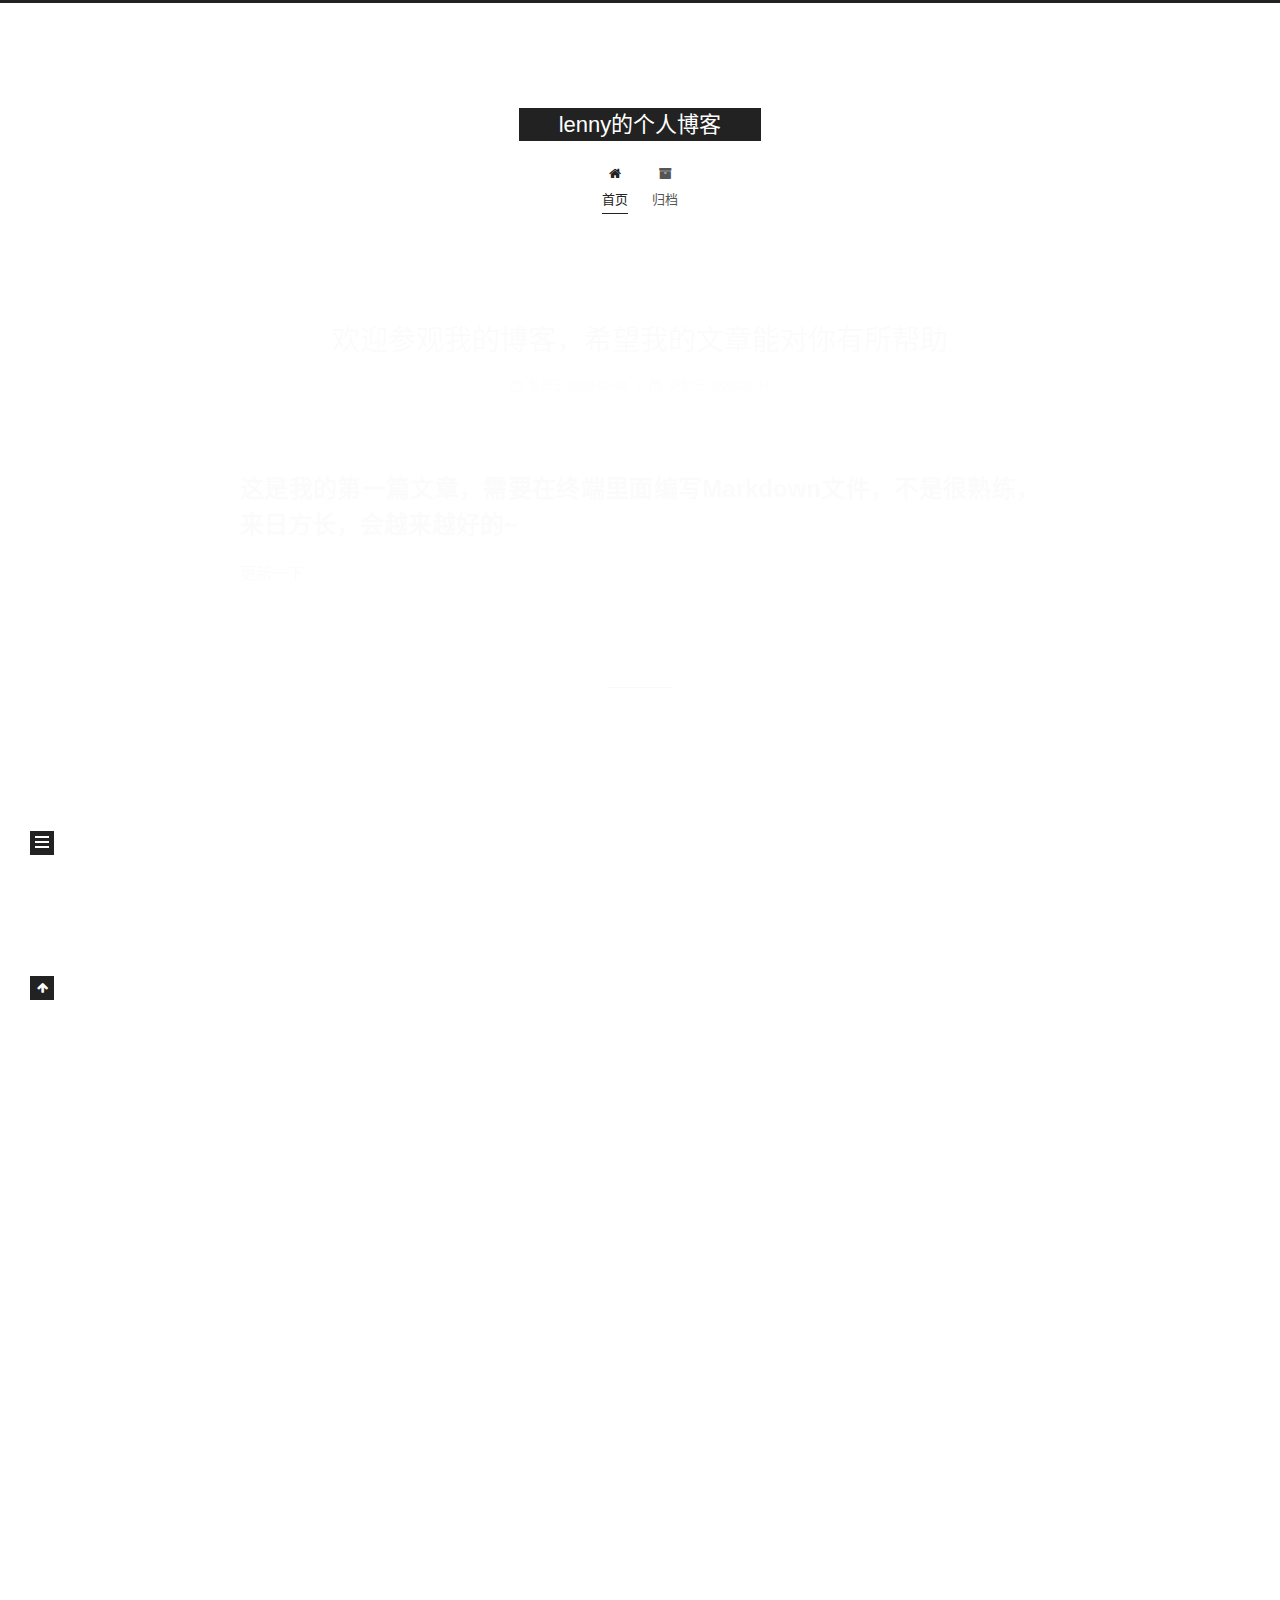
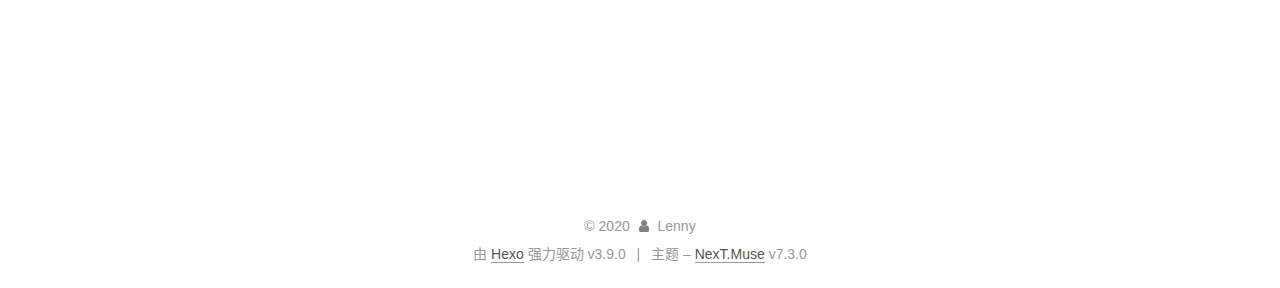
==== commit 51669bf9: "Site updated: 2020-03-24 20:54:31" ====
--- a/index.html
+++ b/index.html
@@ -4,7 +4,7 @@
 
 
 
-<html class="theme-next muse use-motion" lang="">
+<html class="theme-next muse use-motion" lang="zh-CN">
 <head>
   <meta charset="UTF-8">
 <meta name="generator" content="Hexo 3.9.0">
@@ -48,20 +48,23 @@
     tabs: true,
     motion: {"enable":true,"async":false,"transition":{"post_block":"fadeIn","post_header":"slideDownIn","post_body":"slideDownIn","coll_header":"slideLeftIn","sidebar":"slideUpIn"}},
     translation: {
-      copy_button: 'Copy',
-      copy_success: 'Copied',
-      copy_failure: 'Copy failed'
+      copy_button: '复制',
+      copy_success: '复制成功',
+      copy_failure: '复制失败'
     }
   };
 </script>
 
-  <meta property="og:type" content="website">
-<meta property="og:title" content="Hexo">
+  <meta name="description" content="从前种种，皆为昨日死；往后种种，譬如今日生">
+<meta property="og:type" content="website">
+<meta property="og:title" content="lenny的个人博客">
 <meta property="og:url" content="http://yoursite.com/index.html">
-<meta property="og:site_name" content="Hexo">
-<meta property="og:locale" content="default">
+<meta property="og:site_name" content="lenny的个人博客">
+<meta property="og:description" content="从前种种，皆为昨日死；往后种种，譬如今日生">
+<meta property="og:locale" content="zh-CN">
 <meta name="twitter:card" content="summary">
-<meta name="twitter:title" content="Hexo">
+<meta name="twitter:title" content="lenny的个人博客">
+<meta name="twitter:description" content="从前种种，皆为昨日死；往后种种，譬如今日生">
   <link rel="canonical" href="http://yoursite.com/">
 
 
@@ -76,7 +79,7 @@
   };
 </script>
 
-  <title>Hexo</title>
+  <title>lenny的个人博客</title>
   
 
 
@@ -113,7 +116,7 @@
 
 </head>
 
-<body itemscope itemtype="http://schema.org/WebPage" lang="default">
+<body itemscope itemtype="http://schema.org/WebPage" lang="zh-CN">
 
   <div class="container sidebar-position-left">
     <div class="headband"></div>
@@ -125,14 +128,14 @@
     <div class="custom-logo-site-title">
       <a href="/" class="brand" rel="start">
         <span class="logo-line-before"><i></i></span>
-        <span class="site-title">Hexo</span>
+        <span class="site-title">lenny的个人博客</span>
         <span class="logo-line-after"><i></i></span>
       </a>
     </div>
   </div>
 
   <div class="site-nav-toggle">
-    <button aria-label="Toggle navigation bar">
+    <button aria-label="切换导航栏">
       <span class="btn-bar"></span>
       <span class="btn-bar"></span>
       <span class="btn-bar"></span>
@@ -152,7 +155,7 @@
       
     
 
-    <a href="/" rel="section"><i class="menu-item-icon fa fa-fw fa-home"></i> <br>Home</a>
+    <a href="/" rel="section"><i class="menu-item-icon fa fa-fw fa-home"></i> <br>首页</a>
 
   </li>
       
@@ -163,7 +166,7 @@
       
     
 
-    <a href="/archives/" rel="section"><i class="menu-item-icon fa fa-fw fa-archive"></i> <br>Archives</a>
+    <a href="/archives/" rel="section"><i class="menu-item-icon fa fa-fw fa-archive"></i> <br>归档</a>
 
   </li>
   </ul>
@@ -190,16 +193,16 @@
   
   
   <div class="post-block">
-    <link itemprop="mainEntityOfPage" href="http://yoursite.com/2019/08/04/hello-world/">
+    <link itemprop="mainEntityOfPage" href="http://yoursite.com/2019/08/04/欢迎参观我的博客，希望我的文章能对你有所帮助/">
 
     <span hidden itemprop="author" itemscope itemtype="http://schema.org/Person">
-      <meta itemprop="name" content="John Doe">
-      <meta itemprop="description" content="">
+      <meta itemprop="name" content="Lenny">
+      <meta itemprop="description" content="从前种种，皆为昨日死；往后种种，譬如今日生">
       <meta itemprop="image" content="/images/avatar.gif">
     </span>
 
     <span hidden itemprop="publisher" itemscope itemtype="http://schema.org/Organization">
-      <meta itemprop="name" content="Hexo">
+      <meta itemprop="name" content="lenny的个人博客">
     </span>
       <header class="post-header">
 
@@ -207,7 +210,7 @@
           <h1 class="post-title" itemprop="name headline">
                 
                 
-                <a href="/2019/08/04/hello-world/" class="post-title-link" itemprop="url">欢迎来到lenny的个人博客~</a>
+                <a href="/2019/08/04/欢迎参观我的博客，希望我的文章能对你有所帮助/" class="post-title-link" itemprop="url">欢迎参观我的博客，希望我的文章能对你有所帮助</a>
               
             
           </h1>
@@ -219,14 +222,108 @@
                 <i class="fa fa-calendar-o"></i>
               </span>
               
-                <span class="post-meta-item-text">Posted on</span>
-              
-
-              
-                
-              
-
-              <time title="Created: 2019-08-04 09:58:00" itemprop="dateCreated datePublished" datetime="2019-08-04T09:58:00+08:00">2019-08-04</time>
+                <span class="post-meta-item-text">发表于</span>
+              
+
+              
+                
+              
+
+              <time title="创建时间：2019-08-04 16:47:17" itemprop="dateCreated datePublished" datetime="2019-08-04T16:47:17+08:00">2019-08-04</time>
+            </span>
+          
+            
+
+            
+              <span class="post-meta-item">
+                <span class="post-meta-item-icon">
+                  <i class="fa fa-calendar-check-o"></i>
+                </span>
+                
+                  <span class="post-meta-item-text">更新于</span>
+                
+                <time title="修改时间：2020-03-24 20:53:42" itemprop="dateModified" datetime="2020-03-24T20:53:42+08:00">2020-03-24</time>
+              </span>
+            
+          
+
+          <br>
+
+        </div>
+      </header>
+
+    
+    
+    
+    <div class="post-body" itemprop="articleBody">
+
+      
+          
+            <h3 id="这是我的第一篇文章，需要在终端里面编写Markdown文件，不是很熟练，来日方长，会越来越好的"><a href="#这是我的第一篇文章，需要在终端里面编写Markdown文件，不是很熟练，来日方长，会越来越好的" class="headerlink" title="这是我的第一篇文章，需要在终端里面编写Markdown文件，不是很熟练，来日方长，会越来越好的~"></a>这是我的第一篇文章，需要在终端里面编写Markdown文件，不是很熟练，来日方长，会越来越好的~</h3><p>更新一下</p>
+
+          
+        
+      
+    </div>
+
+    
+    
+    
+
+    <footer class="post-footer">
+        <div class="post-eof"></div>
+    </footer>
+  </div>
+  
+  
+  
+  </article>
+
+    
+      
+
+  <article class="post post-type-normal" itemscope itemtype="http://schema.org/Article">
+  
+  
+  
+  <div class="post-block">
+    <link itemprop="mainEntityOfPage" href="http://yoursite.com/2019/08/04/hello-world/">
+
+    <span hidden itemprop="author" itemscope itemtype="http://schema.org/Person">
+      <meta itemprop="name" content="Lenny">
+      <meta itemprop="description" content="从前种种，皆为昨日死；往后种种，譬如今日生">
+      <meta itemprop="image" content="/images/avatar.gif">
+    </span>
+
+    <span hidden itemprop="publisher" itemscope itemtype="http://schema.org/Organization">
+      <meta itemprop="name" content="lenny的个人博客">
+    </span>
+      <header class="post-header">
+
+        
+          <h1 class="post-title" itemprop="name headline">
+                
+                
+                <a href="/2019/08/04/hello-world/" class="post-title-link" itemprop="url">欢迎来到lenny的个人博客~</a>
+              
+            
+          </h1>
+        
+
+        <div class="post-meta">
+            <span class="post-meta-item">
+              <span class="post-meta-item-icon">
+                <i class="fa fa-calendar-o"></i>
+              </span>
+              
+                <span class="post-meta-item-text">发表于</span>
+              
+
+              
+                
+              
+
+              <time title="创建时间：2019-08-04 09:58:00" itemprop="dateCreated datePublished" datetime="2019-08-04T09:58:00+08:00">2019-08-04</time>
             </span>
           
 
@@ -301,16 +398,16 @@
         <div class="site-overview">
 
           <div class="site-author motion-element" itemprop="author" itemscope itemtype="http://schema.org/Person">
-  <p class="site-author-name" itemprop="name">John Doe</p>
-  <div class="site-description motion-element" itemprop="description"></div>
+  <p class="site-author-name" itemprop="name">Lenny</p>
+  <div class="site-description motion-element" itemprop="description">从前种种，皆为昨日死；往后种种，譬如今日生</div>
 </div>
   <nav class="site-state motion-element">
       <div class="site-state-item site-state-posts">
         
           <a href="/archives/">
         
-          <span class="site-state-item-count">1</span>
-          <span class="site-state-item-name">posts</span>
+          <span class="site-state-item-count">2</span>
+          <span class="site-state-item-name">日志</span>
         </a>
       </div>
     
@@ -331,15 +428,15 @@
 
     <footer id="footer" class="footer">
       <div class="footer-inner">
-        <div class="copyright">&copy; <span itemprop="copyrightYear">2019</span>
+        <div class="copyright">&copy; <span itemprop="copyrightYear">2020</span>
   <span class="with-love" id="animate">
     <i class="fa fa-user"></i>
   </span>
-  <span class="author" itemprop="copyrightHolder">John Doe</span>
+  <span class="author" itemprop="copyrightHolder">Lenny</span>
 </div>
-  <div class="powered-by">Powered by <a href="https://hexo.io" class="theme-link" rel="noopener" target="_blank">Hexo</a> v3.9.0</div>
+  <div class="powered-by">由 <a href="https://hexo.io" class="theme-link" rel="noopener" target="_blank">Hexo</a> 强力驱动 v3.9.0</div>
   <span class="post-meta-divider">|</span>
-  <div class="theme-info">Theme – <a href="https://theme-next.org" class="theme-link" rel="noopener" target="_blank">NexT.Muse</a> v7.3.0</div>
+  <div class="theme-info">主题 – <a href="https://theme-next.org" class="theme-link" rel="noopener" target="_blank">NexT.Muse</a> v7.3.0</div>
 
         
 
--- a/css/main.css
+++ b/css/main.css
@@ -1629,7 +1629,7 @@
 }
 .links-of-author a::before,
 .links-of-author span.exturl::before {
-  background: #d6ff37;
+  background: #781338;
   border-radius: 50%;
   content: ' ';
   display: inline-block;
